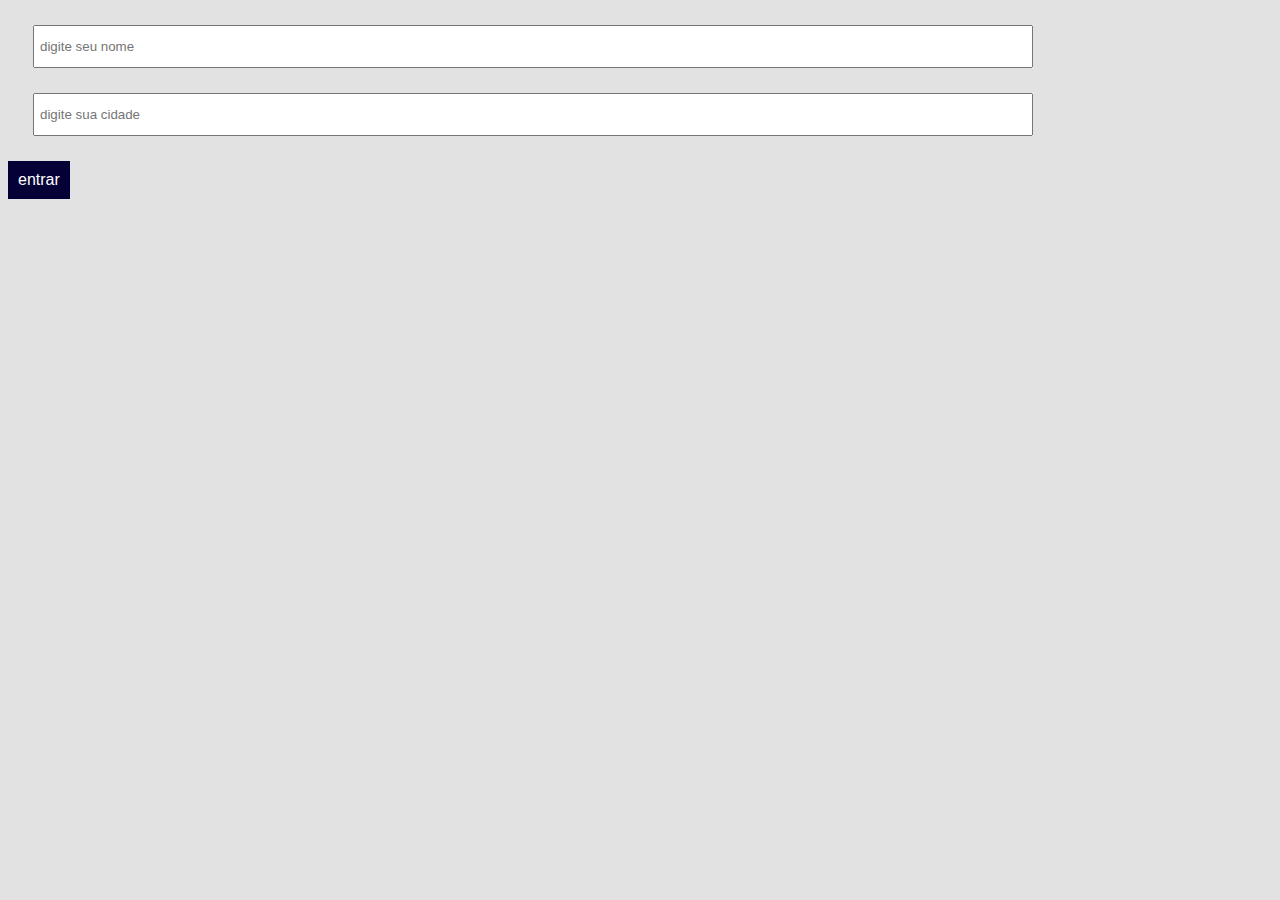
==== aulas/aula_09/contato.html @ a19a6cea "aula 9" ====
<!DOCTYPE html>
<html lang="en">
<head>
    <meta charset="UTF-8">
    <meta name="viewport" content="width=device-width, initial-scale=1.0">
    <title>contato</title>
    <link rel="stylesheet" href="./css/style.css">
</head>
<body>
    <form>    
        <div class="conatiner">
            <div class="form-control">
                <!-- input -- solicita dado do usuario-->
                <!-- placeholder -- digita o nome que estara dentro do do campo que solicitara os dados -->
                <input type="text" id="nome" placeholder="digite seu nome">
            </div>
            
            <div class="form-control">
                <!-- input -- solicita dado do usuario-->
                <!-- placeholder -- digita o nome que estara dentro do do campo que solicitara os dados -->
                <input type="text" id="cidade" placeholder="digite sua cidade">
            </div>

            <div> 
                <button type="text">entrar</button>
            </div>

        </div>
    <form></form>    
</body>
</html>
---- aulas/aula_09/css/style.css ----
body {background-color: olive;}
body {
    background: rgb(226, 226, 226);
  }
  
  .container {
    border: 1px solid rgb(196 197 205);
    max-width: 500px;
    /* auto -- centraliza tudo */
    margin: 100px auto;
    /* centraliza os elemnetos */
    text-align: center;
    /* cor de fundo da classe */
    background: #fff;
    border-radius: 10px;
  }
  
  .form-control {
    /* da um espacamento entre as as caixas */
    margin: 25px;
  }
  
  .form-control input[type="text"], 
  .form-control input[type="password"] {
    width: 80%;
    padding: 12px 20px;
    padding-left: 5px;
    outline: 0;
  }
  
  button {
    margin-bottom: 20px;
    /* define a cor do botao */
    background: rgb(5, 1, 54);
    
    color: #fff;
    /* define o tamanho da fonte */
    font-size: 16px;
    /*  */
    padding: 10px;
    /* cria uma borda envolta da caixa */
    border: 0;
    /* cria um estilo do mause de mao quando se passa por cima */
    cursor: pointer;
  }
  
  .error {
    color: red;
    text-align: left;
    margin-left: 32px;
    transition: all 0.2s;
  }
  
  .d-none {
    display: none;
  }
  
  .d-block {
    display: block;
  }
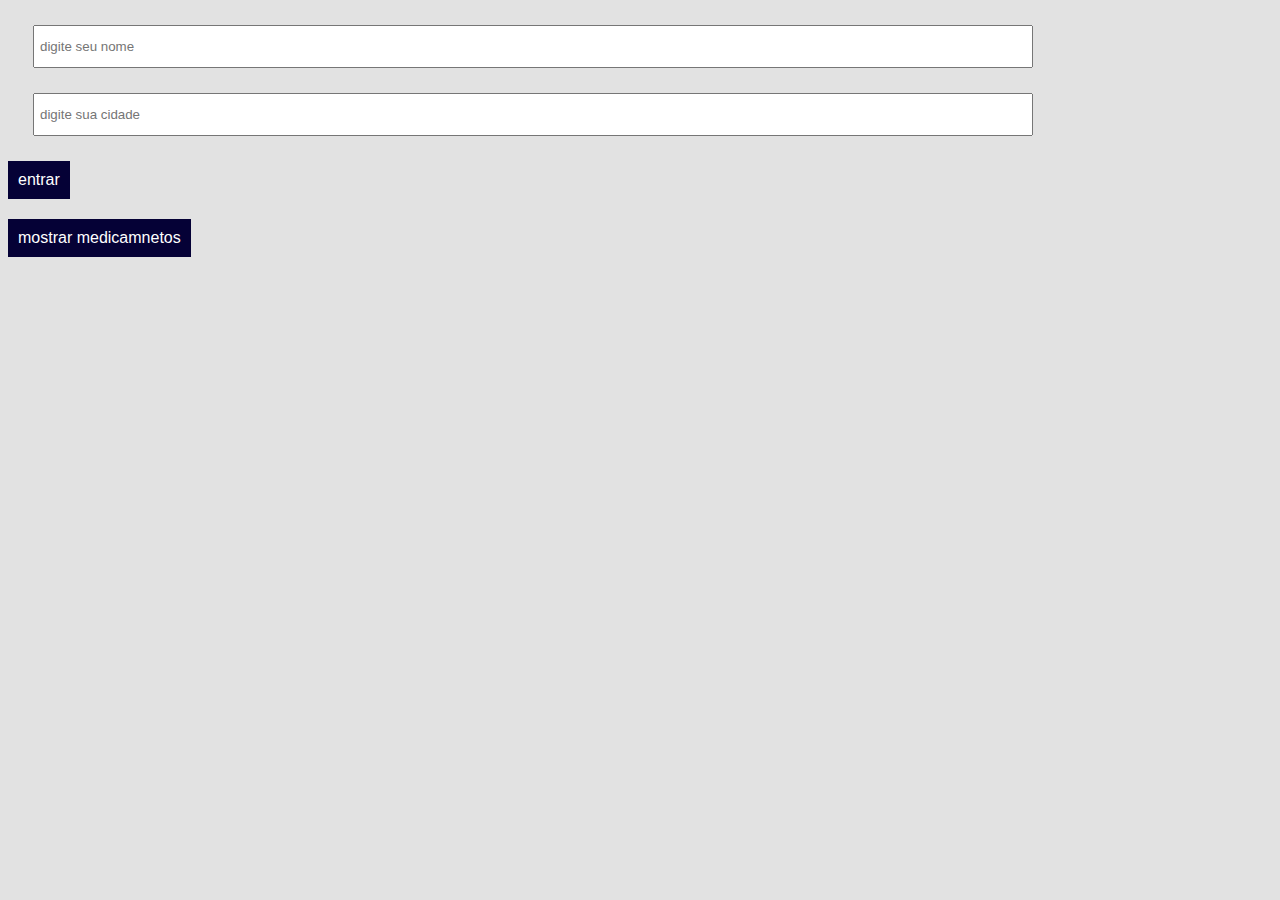
==== commit f3225cfd: "aula 9" ====
--- a/aulas/aula_09/contato.html
+++ b/aulas/aula_09/contato.html
@@ -7,8 +7,8 @@
     <link rel="stylesheet" href="./css/style.css">
 </head>
 <body>
-    <form>    
         <div class="conatiner">
+            <form>
             <div class="form-control">
                 <!-- input -- solicita dado do usuario-->
                 <!-- placeholder -- digita o nome que estara dentro do do campo que solicitara os dados -->
@@ -22,10 +22,19 @@
             </div>
 
             <div> 
-                <button type="text">entrar</button>
+                <button type="submit">entrar</button>
             </div>
+            </form>
 
+            <div class="lista">
+                <button id="medicamentos"> mostrar medicamnetos</button>
+                <ul class="remedios d-none">
+                    <li>dorflex</li>
+                    <li>loren</li>
+                    <li>dipirona</li>
+                </ul>
+            </div>
         </div>
-    <form></form>    
+    <script src="./js/script.js"></script>
 </body>
 </html>--- a/aulas/aula_09/css/style.css
+++ b/aulas/aula_09/css/style.css
@@ -1,10 +1,14 @@
-body {background-color: olive;}
+* { 
+    list-style:none;
+}
 body {
+    /* define a cor de fundo */
     background: rgb(226, 226, 226);
   }
   
   .container {
     border: 1px solid rgb(196 197 205);
+    /* define o tamanho maximo da caixa/classe */
     max-width: 500px;
     /* auto -- centraliza tudo */
     margin: 100px auto;
@@ -12,6 +16,7 @@
     text-align: center;
     /* cor de fundo da classe */
     background: #fff;
+
     border-radius: 10px;
   }
   
@@ -23,8 +28,11 @@
   .form-control input[type="text"], 
   .form-control input[type="password"] {
     width: 80%;
+    /* da um espacamento do texto de dentro da caixa de pergunta, da um espacamento no miolo da caixa */
     padding: 12px 20px;
+    /* da um espacamento do texto de dentro da caixa de pergunta para a esquerda */
     padding-left: 5px;
+
     outline: 0;
   }
   
@@ -32,11 +40,11 @@
     margin-bottom: 20px;
     /* define a cor do botao */
     background: rgb(5, 1, 54);
-    
+    /* define a cor da letra do botao */
     color: #fff;
     /* define o tamanho da fonte */
     font-size: 16px;
-    /*  */
+    /* da um espacamento do texto de dentro da caixa de pergunta, da um espacamento no miolo da caixa */
     padding: 10px;
     /* cria uma borda envolta da caixa */
     border: 0;
@@ -46,8 +54,11 @@
   
   .error {
     color: red;
+    /* alina o testo para a esquerda */
     text-align: left;
+
     margin-left: 32px;
+    /* animacao de transizao */
     transition: all 0.2s;
   }
   
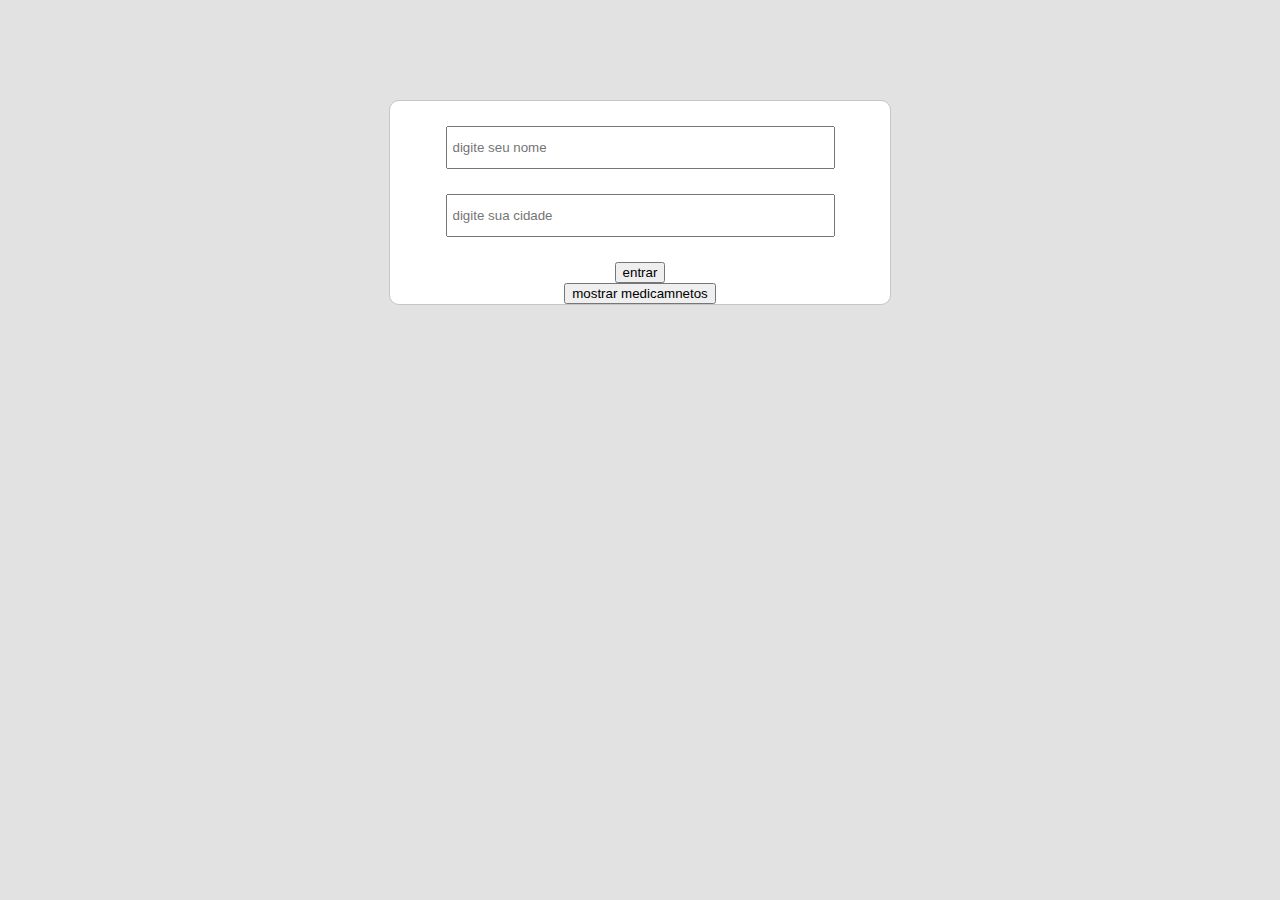
==== commit 7c0b8336: "consertando bugs" ====
--- a/aulas/aula_09/contato.html
+++ b/aulas/aula_09/contato.html
@@ -7,7 +7,7 @@
     <link rel="stylesheet" href="./css/style.css">
 </head>
 <body>
-        <div class="conatiner">
+        <div class="container">
             <form>
             <div class="form-control">
                 <!-- input -- solicita dado do usuario-->
--- a/aulas/aula_09/css/style.css
+++ b/aulas/aula_09/css/style.css
@@ -36,7 +36,7 @@
     outline: 0;
   }
   
-  button {
+  .button {
     margin-bottom: 20px;
     /* define a cor do botao */
     background: rgb(5, 1, 54);
